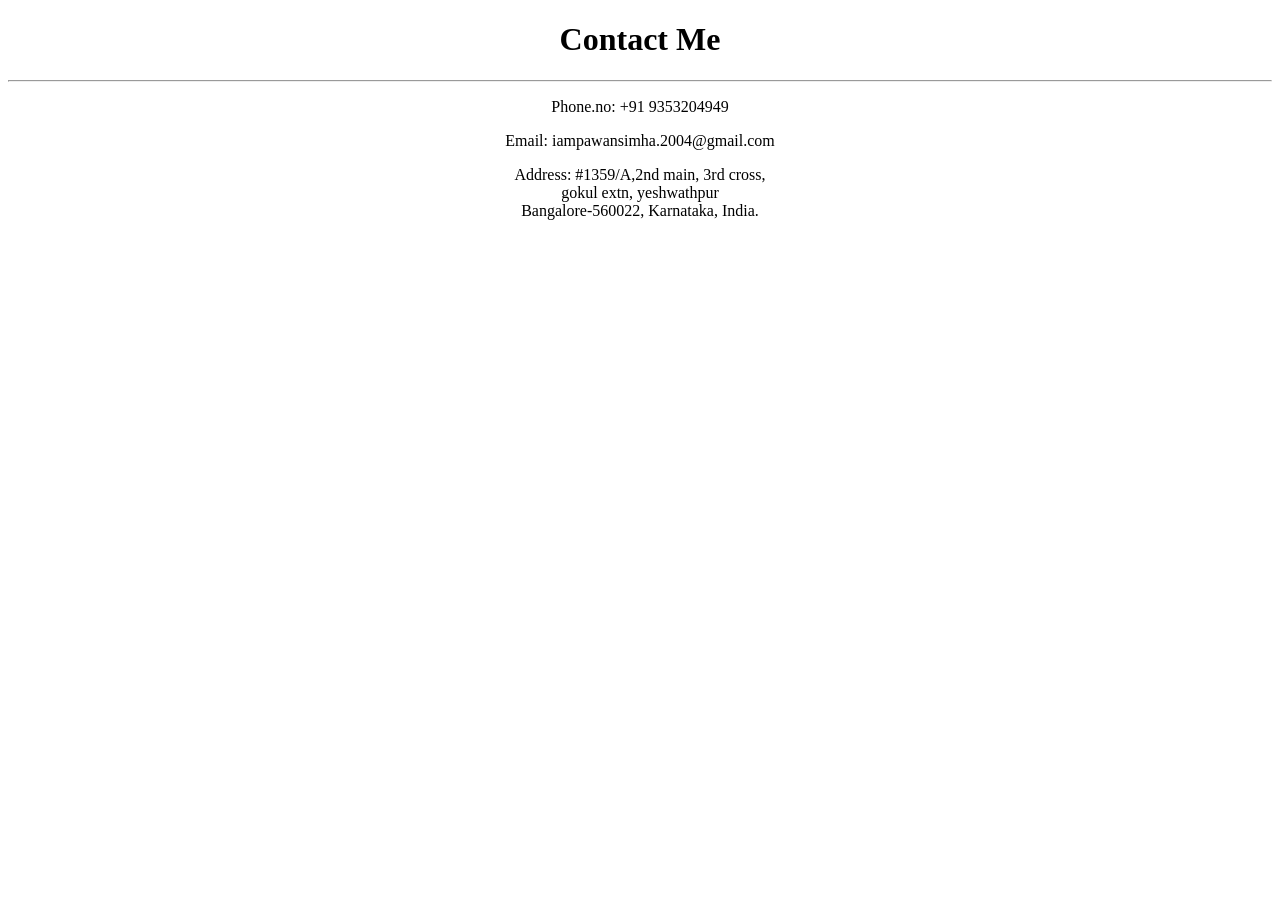
==== contact.html @ b784d8ba "Add files via upload" ====
<!DOCTYPE html>
<html>
  <head>
    <title>Contact Me</title>
  </head>
  <body style="text-align:center">
    <h1>Contact Me</h1>
  <hr/>
    <p>Phone.no: +91 9353204949</p>
    <p><a draggable="true">Email: iampawansimha.2004@gmail.com</p>
    <p>Address: 
    #1359/A,2nd main, 3rd cross,<br/> gokul extn, yeshwathpur<br/>
    Bangalore-560022, Karnataka,
    India.<br/></p>
  </body>
</html>
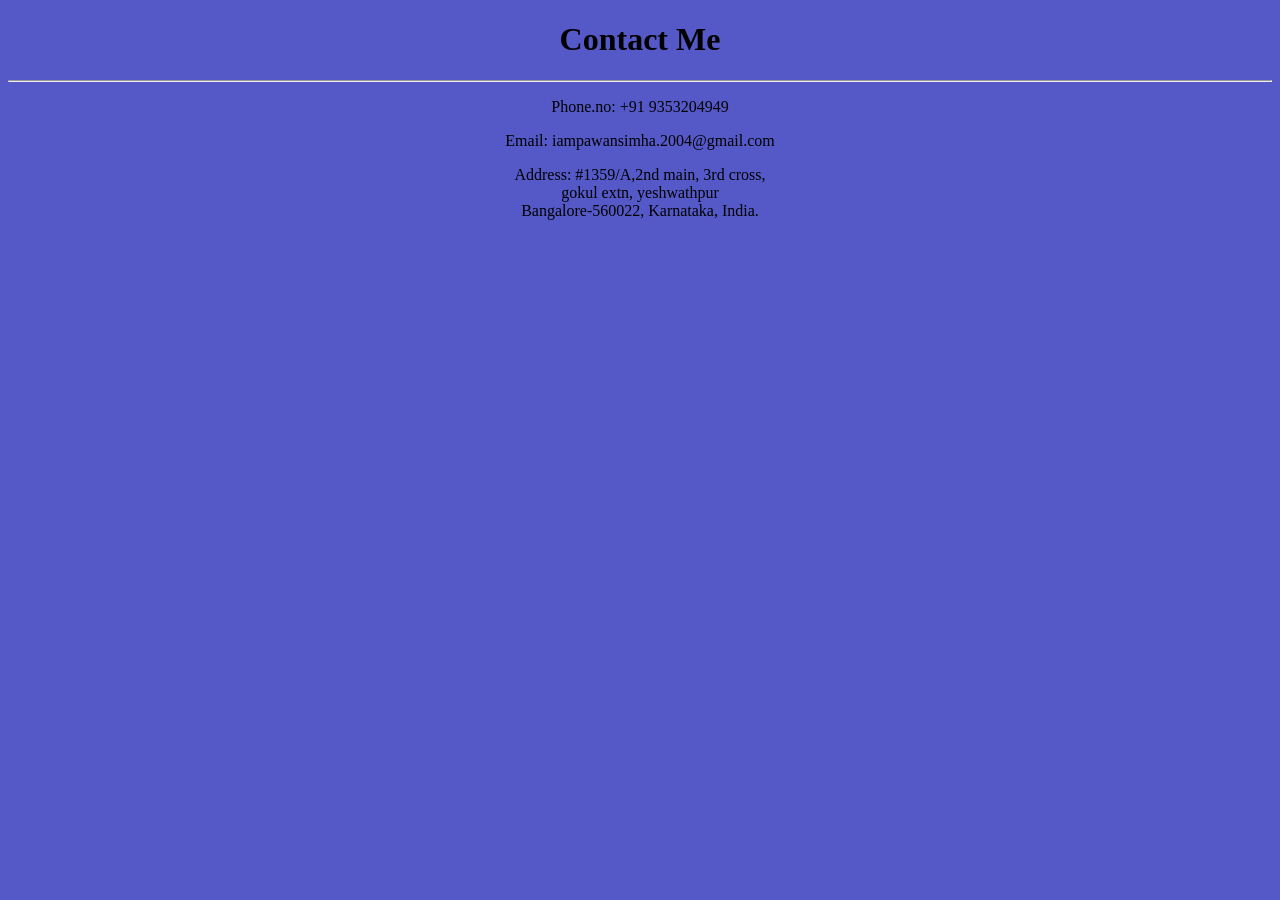
==== commit c5ab7b6b: "Update contact.html" ====
--- a/contact.html
+++ b/contact.html
@@ -2,6 +2,7 @@
 <html>
   <head>
     <title>Contact Me</title>
+    <link rel="Stylesheet" href="style.css"/>
   </head>
   <body style="text-align:center">
     <h1>Contact Me</h1>
@@ -13,4 +14,4 @@
     Bangalore-560022, Karnataka,
     India.<br/></p>
   </body>
-</html>+</html>
--- a/style.css
+++ b/style.css
@@ -0,0 +1,8 @@
+h2{
+    color:rgb(255, 55, 5);
+   
+}
+*{
+   background-color:rgb(85, 89, 199);  
+   font: size 30px;
+}
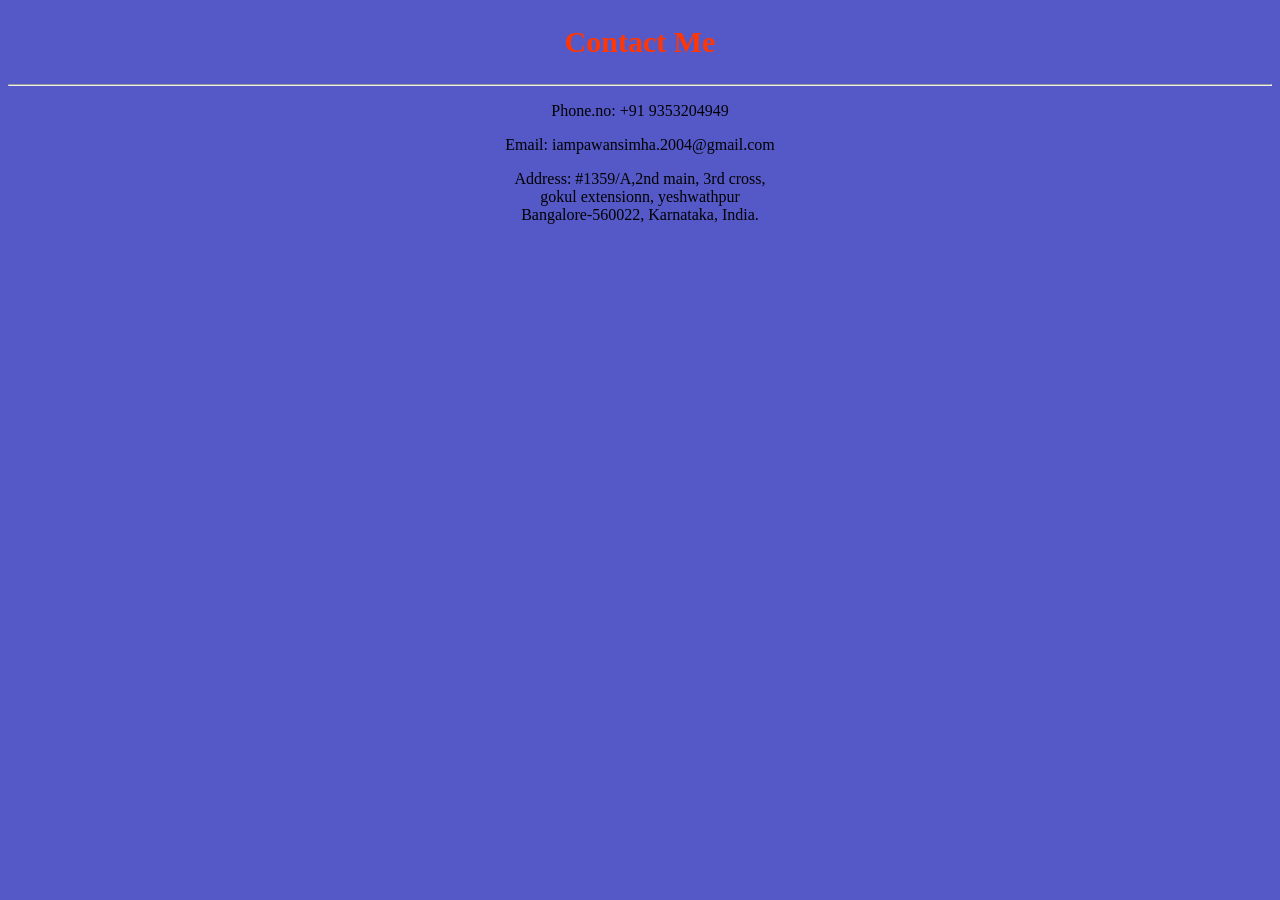
==== commit fb280576: "Update contact.html" ====
--- a/contact.html
+++ b/contact.html
@@ -5,12 +5,12 @@
     <link rel="Stylesheet" href="style.css"/>
   </head>
   <body style="text-align:center">
-    <h1>Contact Me</h1>
+    <h2 style="font-size:30px;">Contact Me</h2>
   <hr/>
     <p>Phone.no: +91 9353204949</p>
     <p><a draggable="true">Email: iampawansimha.2004@gmail.com</p>
     <p>Address: 
-    #1359/A,2nd main, 3rd cross,<br/> gokul extn, yeshwathpur<br/>
+    #1359/A,2nd main, 3rd cross,<br/> gokul extensionn, yeshwathpur<br/>
     Bangalore-560022, Karnataka,
     India.<br/></p>
   </body>
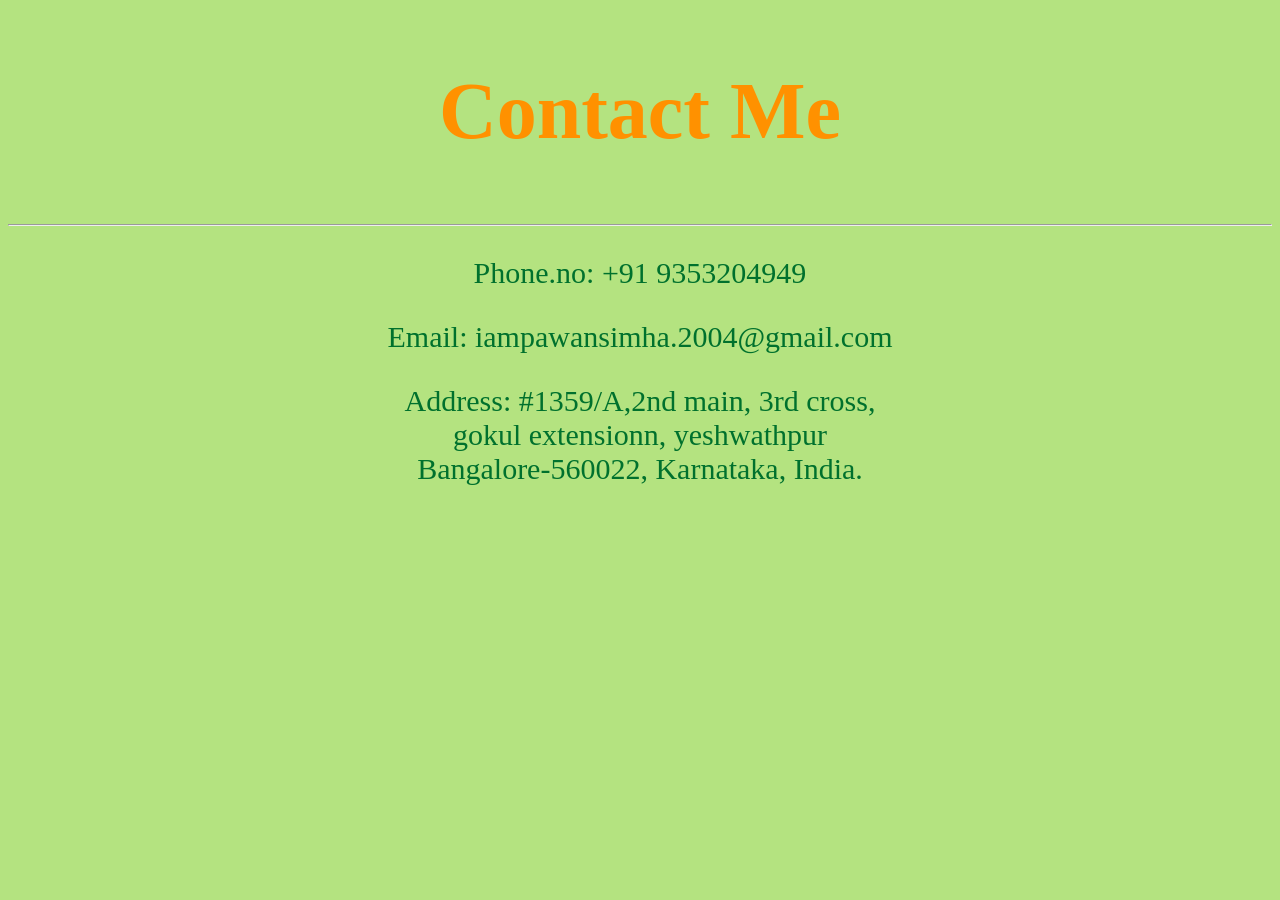
==== commit 65cfdf56: "Update contact.html" ====
--- a/contact.html
+++ b/contact.html
@@ -3,9 +3,13 @@
   <head>
     <title>Contact Me</title>
     <link rel="Stylesheet" href="style.css"/>
+    <style>p{
+              font-size:30px;
+            }
+    </style>
   </head>
   <body style="text-align:center">
-    <h2 style="font-size:30px;">Contact Me</h2>
+    <h2 style="font-size:80px;">Contact Me</h2>
   <hr/>
     <p>Phone.no: +91 9353204949</p>
     <p><a draggable="true">Email: iampawansimha.2004@gmail.com</p>
--- a/style.css
+++ b/style.css
@@ -1,8 +1,15 @@
 h2{
-    color:rgb(255, 55, 5);
+    color:rgb(255, 145, 0);
    
 }
 *{
-   background-color:rgb(85, 89, 199);  
+   background-color:rgb(180, 227, 128);  
    font: size 30px;
 }
+hr{
+    color:rgb(115, 187, 163);
+}
+
+p{
+    color:rgb(0, 113, 45);
+}
